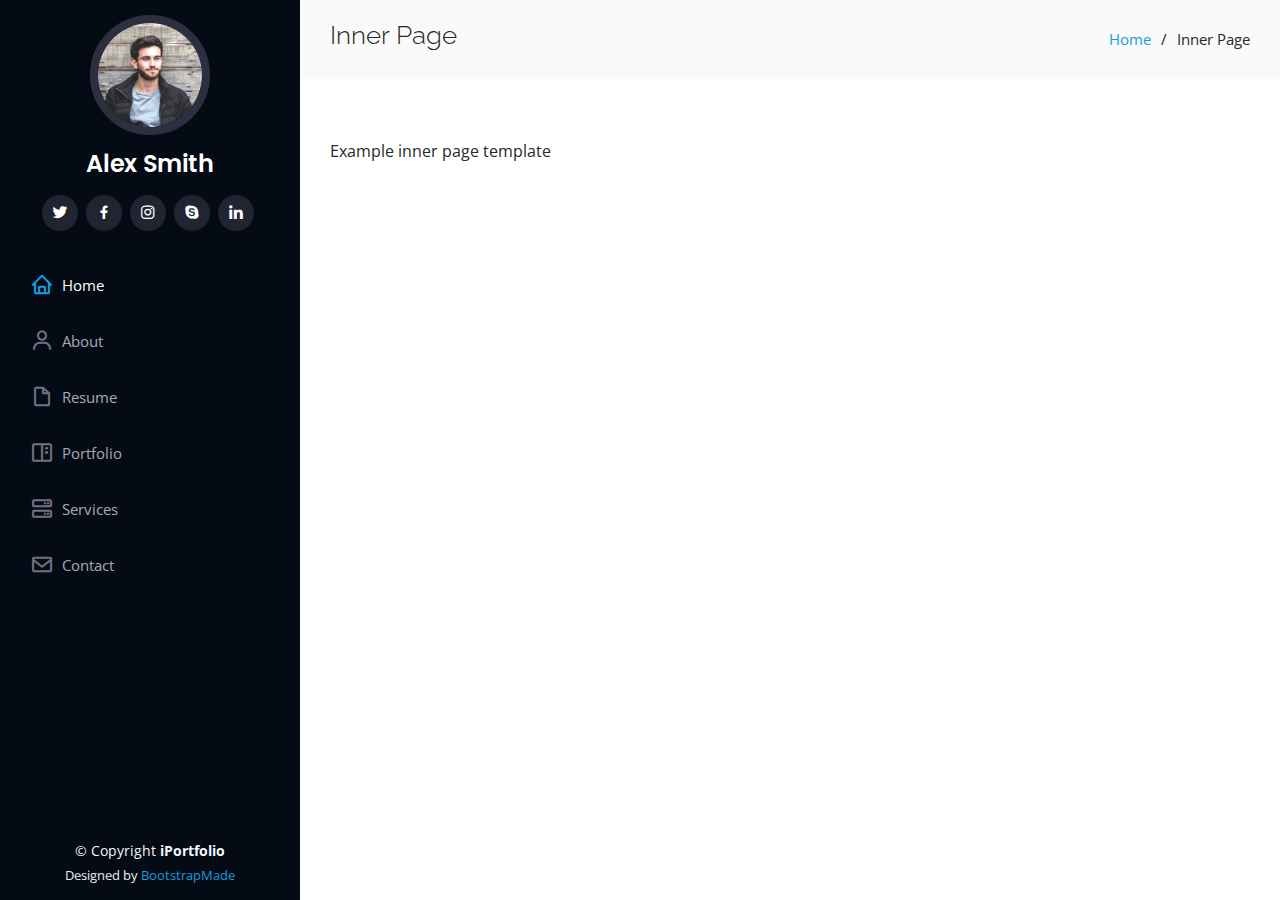
==== inner-page.html @ 926f4e6c "initial" ====
<!DOCTYPE html>
<html lang="en">

<head>
  <meta charset="utf-8">
  <meta content="width=device-width, initial-scale=1.0" name="viewport">

  <title>Inner Page - iPortfolio Bootstrap Template</title>
  <meta content="" name="description">
  <meta content="" name="keywords">

  <!-- Favicons -->
  <link href="assets/img/favicon.png" rel="icon">
  <link href="assets/img/apple-touch-icon.png" rel="apple-touch-icon">

  <!-- Google Fonts -->
  <link href="https://fonts.googleapis.com/css?family=Open+Sans:300,300i,400,400i,600,600i,700,700i|Raleway:300,300i,400,400i,500,500i,600,600i,700,700i|Poppins:300,300i,400,400i,500,500i,600,600i,700,700i" rel="stylesheet">

  <!-- Vendor CSS Files -->
  <link href="assets/vendor/aos/aos.css" rel="stylesheet">
  <link href="assets/vendor/bootstrap/css/bootstrap.min.css" rel="stylesheet">
  <link href="assets/vendor/bootstrap-icons/bootstrap-icons.css" rel="stylesheet">
  <link href="assets/vendor/boxicons/css/boxicons.min.css" rel="stylesheet">
  <link href="assets/vendor/glightbox/css/glightbox.min.css" rel="stylesheet">
  <link href="assets/vendor/swiper/swiper-bundle.min.css" rel="stylesheet">

  <!-- Template Main CSS File -->
  <link href="assets/css/style.css" rel="stylesheet">

  <!-- =======================================================
  * Template Name: iPortfolio
  * Updated: Sep 18 2023 with Bootstrap v5.3.2
  * Template URL: https://bootstrapmade.com/iportfolio-bootstrap-portfolio-websites-template/
  * Author: BootstrapMade.com
  * License: https://bootstrapmade.com/license/
  ======================================================== -->
</head>

<body>

  <!-- ======= Mobile nav toggle button ======= -->
  <i class="bi bi-list mobile-nav-toggle d-xl-none"></i>

  <!-- ======= Header ======= -->
  <header id="header">
    <div class="d-flex flex-column">

      <div class="profile">
        <img src="assets/img/profile-img.jpg" alt="" class="img-fluid rounded-circle">
        <h1 class="text-light"><a href="index.html">Alex Smith</a></h1>
        <div class="social-links mt-3 text-center">
          <a href="#" class="twitter"><i class="bx bxl-twitter"></i></a>
          <a href="#" class="facebook"><i class="bx bxl-facebook"></i></a>
          <a href="#" class="instagram"><i class="bx bxl-instagram"></i></a>
          <a href="#" class="google-plus"><i class="bx bxl-skype"></i></a>
          <a href="#" class="linkedin"><i class="bx bxl-linkedin"></i></a>
        </div>
      </div>

      <nav id="navbar" class="nav-menu navbar">
        <ul>
          <li><a href="#hero" class="nav-link scrollto active"><i class="bx bx-home"></i> <span>Home</span></a></li>
          <li><a href="#about" class="nav-link scrollto"><i class="bx bx-user"></i> <span>About</span></a></li>
          <li><a href="#resume" class="nav-link scrollto"><i class="bx bx-file-blank"></i> <span>Resume</span></a></li>
          <li><a href="#portfolio" class="nav-link scrollto"><i class="bx bx-book-content"></i> <span>Portfolio</span></a></li>
          <li><a href="#services" class="nav-link scrollto"><i class="bx bx-server"></i> <span>Services</span></a></li>
          <li><a href="#contact" class="nav-link scrollto"><i class="bx bx-envelope"></i> <span>Contact</span></a></li>
        </ul>
      </nav><!-- .nav-menu -->
    </div>
  </header><!-- End Header -->

  <main id="main">

    <!-- ======= Breadcrumbs ======= -->
    <section class="breadcrumbs">
      <div class="container">

        <div class="d-flex justify-content-between align-items-center">
          <h2>Inner Page</h2>
          <ol>
            <li><a href="index.html">Home</a></li>
            <li>Inner Page</li>
          </ol>
        </div>

      </div>
    </section><!-- End Breadcrumbs -->

    <section class="inner-page">
      <div class="container">
        <p>
          Example inner page template
        </p>
      </div>
    </section>

  </main><!-- End #main -->

  <!-- ======= Footer ======= -->
  <footer id="footer">
    <div class="container">
      <div class="copyright">
        &copy; Copyright <strong><span>iPortfolio</span></strong>
      </div>
      <div class="credits">
        <!-- All the links in the footer should remain intact. -->
        <!-- You can delete the links only if you purchased the pro version. -->
        <!-- Licensing information: https://bootstrapmade.com/license/ -->
        <!-- Purchase the pro version with working PHP/AJAX contact form: https://bootstrapmade.com/iportfolio-bootstrap-portfolio-websites-template/ -->
        Designed by <a href="https://bootstrapmade.com/">BootstrapMade</a>
      </div>
    </div>
  </footer><!-- End  Footer -->

  <a href="#" class="back-to-top d-flex align-items-center justify-content-center"><i class="bi bi-arrow-up-short"></i></a>

  <!-- Vendor JS Files -->
  <script src="assets/vendor/purecounter/purecounter_vanilla.js"></script>
  <script src="assets/vendor/aos/aos.js"></script>
  <script src="assets/vendor/bootstrap/js/bootstrap.bundle.min.js"></script>
  <script src="assets/vendor/glightbox/js/glightbox.min.js"></script>
  <script src="assets/vendor/isotope-layout/isotope.pkgd.min.js"></script>
  <script src="assets/vendor/swiper/swiper-bundle.min.js"></script>
  <script src="assets/vendor/typed.js/typed.umd.js"></script>
  <script src="assets/vendor/waypoints/noframework.waypoints.js"></script>
  <script src="assets/vendor/php-email-form/validate.js"></script>

  <!-- Template Main JS File -->
  <script src="assets/js/main.js"></script>

</body>

</html>
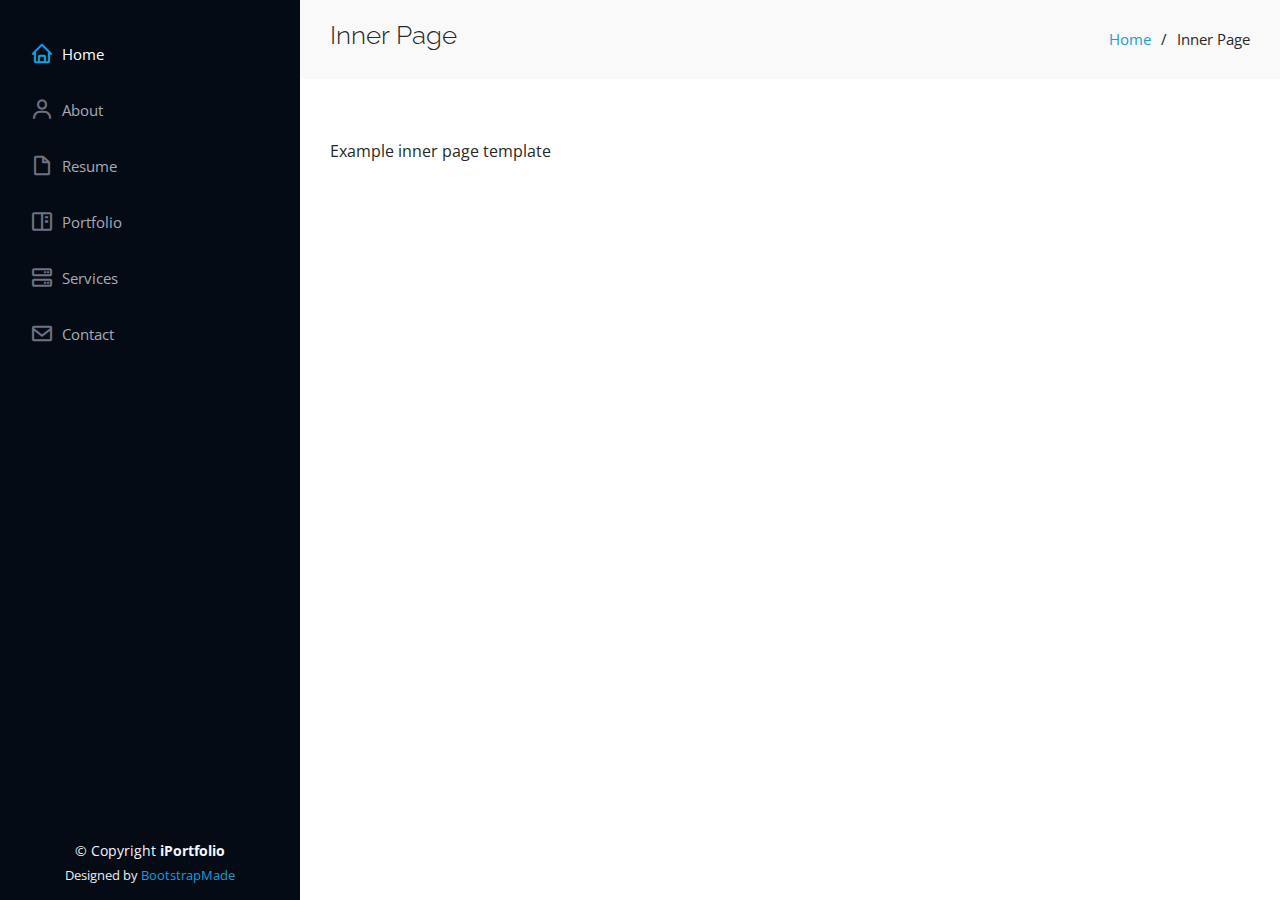
==== commit ed356062: "removed social media buttons" ====
--- a/inner-page.html
+++ b/inner-page.html
@@ -45,7 +45,7 @@
   <header id="header">
     <div class="d-flex flex-column">
 
-      <div class="profile">
+      <!-- <div class="profile">
         <img src="assets/img/profile-img.jpg" alt="" class="img-fluid rounded-circle">
         <h1 class="text-light"><a href="index.html">Alex Smith</a></h1>
         <div class="social-links mt-3 text-center">
@@ -55,7 +55,7 @@
           <a href="#" class="google-plus"><i class="bx bxl-skype"></i></a>
           <a href="#" class="linkedin"><i class="bx bxl-linkedin"></i></a>
         </div>
-      </div>
+      </div> -->
 
       <nav id="navbar" class="nav-menu navbar">
         <ul>
